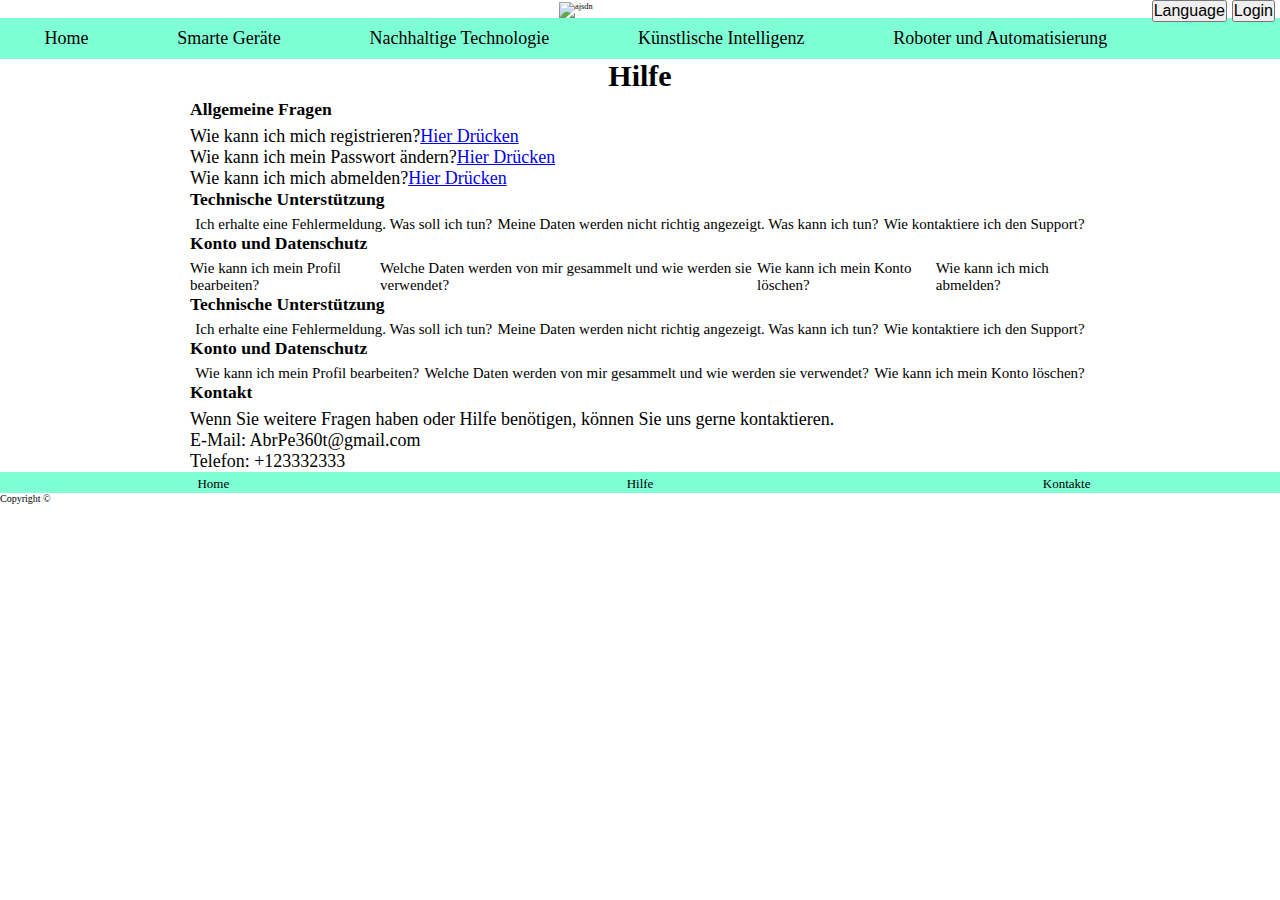
==== help.html @ 1a80948c "Update help.html" ====
<!DOCTYPE html>
<html lang="de">
    <meta charset="UTF-8">
    <meta http-equiv="X-UA-Compatible" content="IE=edge">
    <meta name="viewport" content="width=device-width, initial-scale=1.0">
    <link rel="stylesheet" href="https://use.fontawesome.com/releases/v5.8.2/css/all.css">
    <link rel="stylesheet" href="Projekt.css">
    <title>Technologie & Innovation Website/Help</title>
<body>
    <header>
            <img src="Img/vector-abstract-logo-globe-technology-innovation-concept-pattern-eps-71979812.webp" alt="ajsdn" width="400px" height="200px" >
            <!-- Button for Login -->
        <input type="button" value="Login" style="float: right;">
            <!-- End Button for Login--> 
            <!-- Starte button for lang-->
        <input type="button" value="Language" style="float: right;">
            <!-- End Button for lang-->
        
    </header>
    <nav class="help">
        <ul>
            <li><a href="index.html">Home</a></li>
            <li><a href="smarte_geräte.html">Smarte Geräte</a></li>
            <li><a href="nachhaltige_technologie.html">Nachhaltige Technologie</a></li>
            <li><a href="künstlische_intelligenz.html">Künstlische Intelligenz</a></li>
            <li><a href="roboter_und_automatisierung.html">Roboter und Automatisierung</a></li>
        </ul>
    </nav>
    <main class="help">
    <section>
        
    <h1>Hilfe</h1>

    <h3>Allgemeine Fragen</h3>
        <p>Wie kann ich mich registrieren?<a href="#">Hier Drücken</a></p>
        <p>Wie kann ich mein Passwort ändern?<a href="#">Hier Drücken</a></p>
        <p>Wie kann ich mich abmelden?<a href="#">Hier Drücken</a></p>
  
    <h3>Technische Unterstützung</h3>
    <ul>
        <li>Ich erhalte eine Fehlermeldung. Was soll ich tun?<a href="#"></a></li>
        <li>Meine Daten werden nicht richtig angezeigt. Was kann ich tun?<a href="#"></a></li>
        <li>Wie kontaktiere ich den Support?<a href="#"></a></li>
    </ul>
  
    <h3>Konto und Datenschutz</h3>
    <ul>
        <li>Wie kann ich mein Profil bearbeiten?<a href="#"></a></li>
        <li>Welche Daten werden von mir gesammelt und wie werden sie verwendet?<a href="#"></a></li>
        <li>Wie kann ich mein Konto löschen?<a href="#"></a></li>
        <li>Wie kann ich mich abmelden?</li>
    </ul>
        
    <h3>Technische Unterstützung</h3>
        <ul>
          <li>Ich erhalte eine Fehlermeldung. Was soll ich tun?<a href="#"></a></li>
          <li>Meine Daten werden nicht richtig angezeigt. Was kann ich tun?<a href="#"></a></li>
          <li>Wie kontaktiere ich den Support?<a href="#"></a></li>
        </ul>
        
    <h3>Konto und Datenschutz</h3>
        <ul>
          <li>Wie kann ich mein Profil bearbeiten?<a href="#"></a></li>
          <li>Welche Daten werden von mir gesammelt und wie werden sie verwendet?<a href="#"></a></li>
          <li>Wie kann ich mein Konto löschen?<a href="#"></a></li>
        </ul>
        
        <h3>Kontakt</h3>
        <p>
          Wenn Sie weitere Fragen haben oder Hilfe benötigen, können Sie uns gerne kontaktieren.
        </p>
        <p>
          E-Mail: AbrPe360t@gmail.com<br>
          Telefon: +123332333
        </p>
    </section>
    </main>
    <footer>
        <nav class="menu">
            <ul>
                <li><a href="index.html">Home</a></li>
                <li><a href="help.html">Hilfe</a></li>
                <li><a href="kontakte.html">Kontakte</a></li>
            </ul>
        </nav>
    <div class="copy">
        Copyright &copy;
    </div>
    </footer>
</body>
</html>
---- Projekt.css ----
html {
    box-sizing: border-box;
    font-size: 62.5%;
    height: 100%;
}

*, *::before, *::after {
    box-sizing: inherit;
    margin: 0;
    padding: 0;
}

main section {
  width: 900px;
  margin-left: auto;
  margin-right: auto;
  font-size: 150%;
}

header input {
  margin-right: 5px;
  font-size: 160%;
}

header {
  text-align: center;
}
ul {
    list-style-type: none;
    display: flex;
    justify-content: space-evenly;
}

nav {
    background-color: aquamarine;
    margin: 0px;
    padding: 0px;
}
h1 {
  text-align: center;
  margin-bottom: 6px;
}
h3 {
  margin-bottom: 6px;
}
article {
    background-color: cadetblue;
}
nav a {
    text-decoration: none;
    color: rgb(0, 0, 0);
    font-size: 18px;
}
nav li {
    padding: 10px;
    flex: 1 0 auto;
    text-align: center;
}
.menu ul {
    display: grid;
    grid-template-columns: 1fr 1fr 1fr;
    font-size: 10px;    
}
.menu ul a {
    font-size: small;
    text-align: center;
}
.menu li {
    padding: 0px;
    margin: 0px;
}
img {
    font-size: smaller;
}
p { 
  font-size: 120%;
}
.info {
  margin-bottom: 8px;
  margin-top: 2px;
}
.menu ul{
  font-size: 175%;
}
.Kontakte { 
text-align: center;
width: 900px;
margin-left: auto;
margin-right: auto;
font-size: 150%;
}
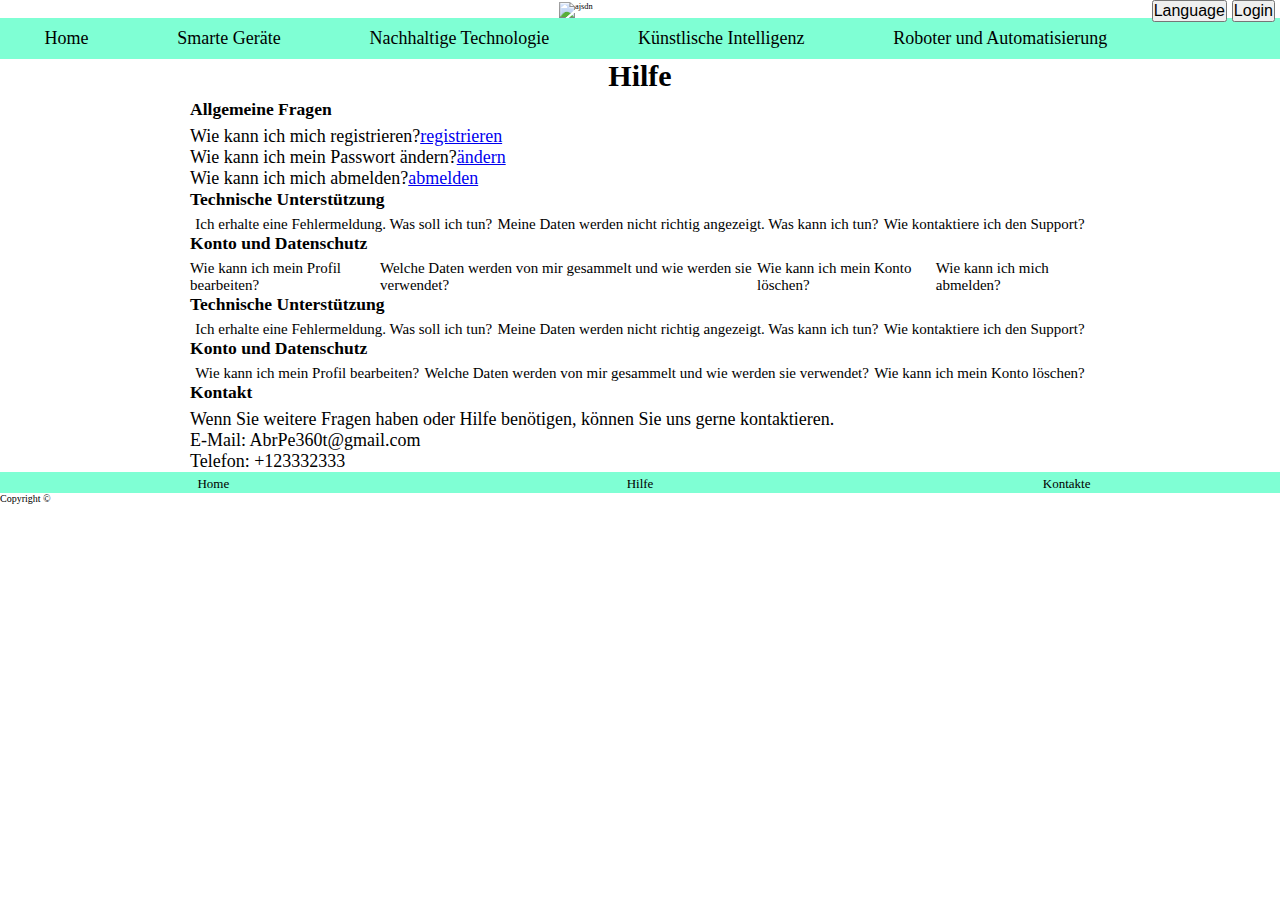
==== commit 94dad5fa: "Update help.html" ====
--- a/help.html
+++ b/help.html
@@ -32,9 +32,9 @@
     <h1>Hilfe</h1>
 
     <h3>Allgemeine Fragen</h3>
-        <p>Wie kann ich mich registrieren?<a href="#">Hier Drücken</a></p>
-        <p>Wie kann ich mein Passwort ändern?<a href="#">Hier Drücken</a></p>
-        <p>Wie kann ich mich abmelden?<a href="#">Hier Drücken</a></p>
+        <p>Wie kann ich mich registrieren?<a href="#">registrieren</a></p>
+        <p>Wie kann ich mein Passwort ändern?<a href="#">ändern</a></p>
+        <p>Wie kann ich mich abmelden?<a href="#">abmelden</a></p>
   
     <h3>Technische Unterstützung</h3>
     <ul>
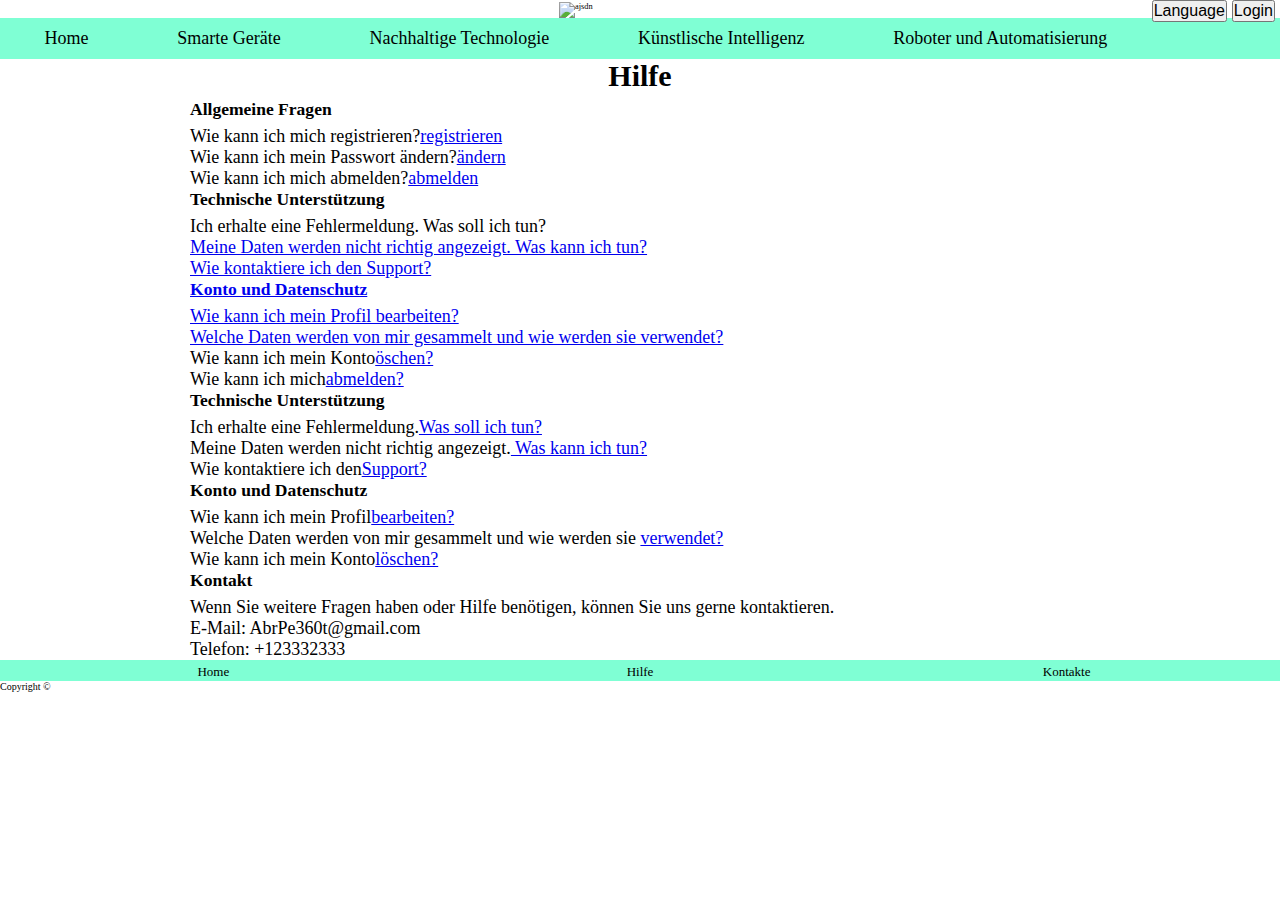
==== commit 886a6689: "Update help.html" ====
--- a/help.html
+++ b/help.html
@@ -37,33 +37,26 @@
         <p>Wie kann ich mich abmelden?<a href="#">abmelden</a></p>
   
     <h3>Technische Unterstützung</h3>
-    <ul>
-        <li>Ich erhalte eine Fehlermeldung. Was soll ich tun?<a href="#"></a></li>
-        <li>Meine Daten werden nicht richtig angezeigt. Was kann ich tun?<a href="#"></a></li>
-        <li>Wie kontaktiere ich den Support?<a href="#"></a></li>
-    </ul>
+        <p>Ich erhalte eine Fehlermeldung. Was soll ich tun?<a href="#"></p>
+        <p>Meine Daten werden nicht richtig angezeigt. Was kann ich tun?<a href="#"></p>
+        <p>Wie kontaktiere ich den Support?<a href="#"></p>
+    
   
     <h3>Konto und Datenschutz</h3>
-    <ul>
-        <li>Wie kann ich mein Profil bearbeiten?<a href="#"></a></li>
-        <li>Welche Daten werden von mir gesammelt und wie werden sie verwendet?<a href="#"></a></li>
-        <li>Wie kann ich mein Konto löschen?<a href="#"></a></li>
-        <li>Wie kann ich mich abmelden?</li>
-    </ul>
+        <p>Wie kann ich mein Profil bearbeiten?<a href="#"></p>
+        <p>Welche Daten werden von mir gesammelt und wie werden sie verwendet?<a href="#"></a></p>
+        <p>Wie kann ich mein Konto<a href="#">öschen?</a></p>
+        <p>Wie kann ich mich<a href="#">abmelden?</a></p>
         
     <h3>Technische Unterstützung</h3>
-        <ul>
-          <li>Ich erhalte eine Fehlermeldung. Was soll ich tun?<a href="#"></a></li>
-          <li>Meine Daten werden nicht richtig angezeigt. Was kann ich tun?<a href="#"></a></li>
-          <li>Wie kontaktiere ich den Support?<a href="#"></a></li>
-        </ul>
+          <p>Ich erhalte eine Fehlermeldung.<a href="#">Was soll ich tun?</a></p>
+          <p>Meine Daten werden nicht richtig angezeigt.<a href="#"> Was kann ich tun?</a></p>
+          <p>Wie kontaktiere ich den<a href="#">Support?</a></p>
         
     <h3>Konto und Datenschutz</h3>
-        <ul>
-          <li>Wie kann ich mein Profil bearbeiten?<a href="#"></a></li>
-          <li>Welche Daten werden von mir gesammelt und wie werden sie verwendet?<a href="#"></a></li>
-          <li>Wie kann ich mein Konto löschen?<a href="#"></a></li>
-        </ul>
+          <p>Wie kann ich mein Profil<a href="#">bearbeiten?</a></p>
+          <p>Welche Daten werden von mir gesammelt und wie werden sie <a href="#">verwendet?</a></p>
+          <p>Wie kann ich mein Konto<a href="#">löschen?</a></p>
         
         <h3>Kontakt</h3>
         <p>
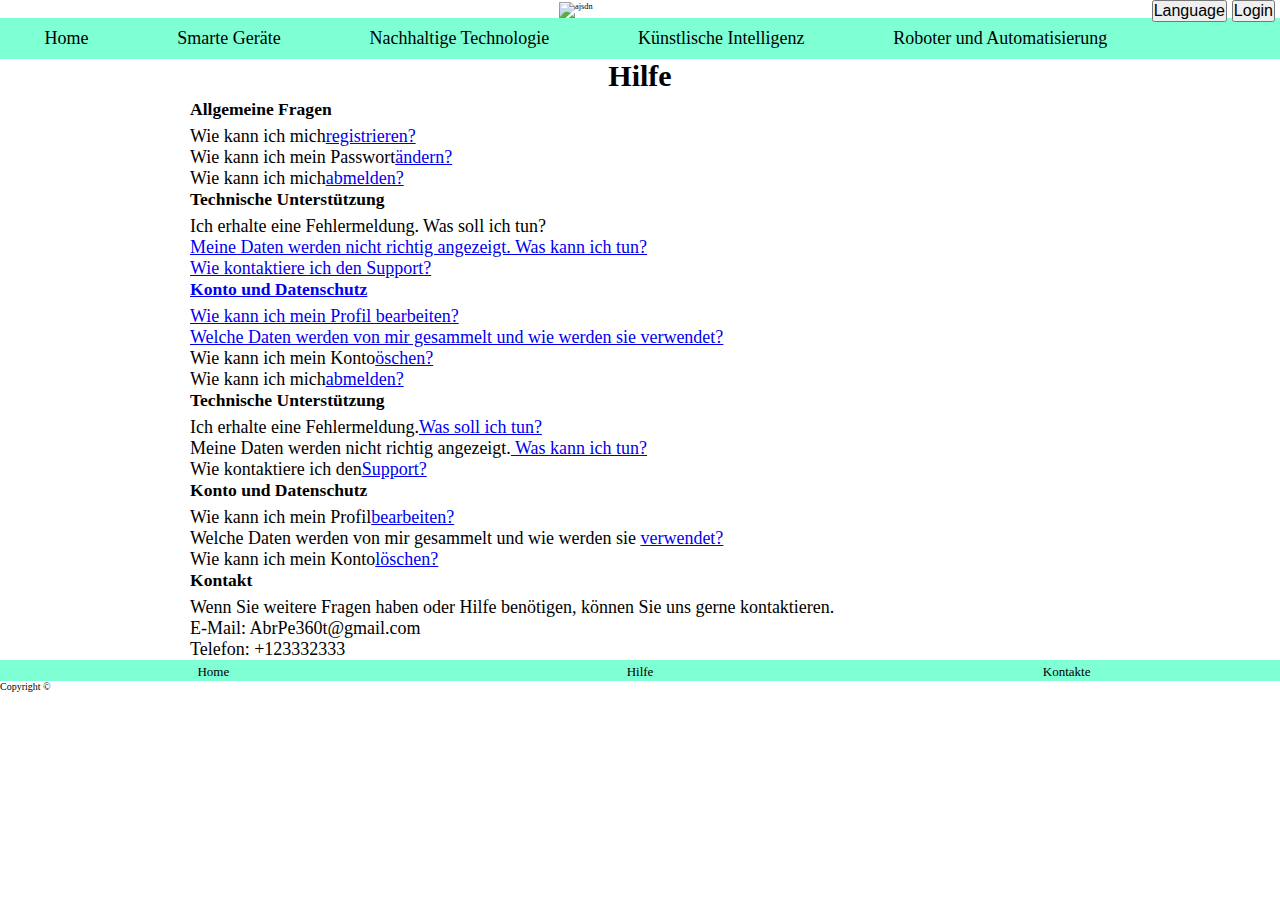
==== commit 0ae918bd: "Update help.html" ====
--- a/help.html
+++ b/help.html
@@ -32,9 +32,9 @@
     <h1>Hilfe</h1>
 
     <h3>Allgemeine Fragen</h3>
-        <p>Wie kann ich mich registrieren?<a href="#">registrieren</a></p>
-        <p>Wie kann ich mein Passwort ändern?<a href="#">ändern</a></p>
-        <p>Wie kann ich mich abmelden?<a href="#">abmelden</a></p>
+        <p>Wie kann ich mich<a href="#">registrieren?</a></p>
+        <p>Wie kann ich mein Passwort<a href="#">ändern?</a></p>
+        <p>Wie kann ich mich<a href="#">abmelden?</a></p>
   
     <h3>Technische Unterstützung</h3>
         <p>Ich erhalte eine Fehlermeldung. Was soll ich tun?<a href="#"></p>
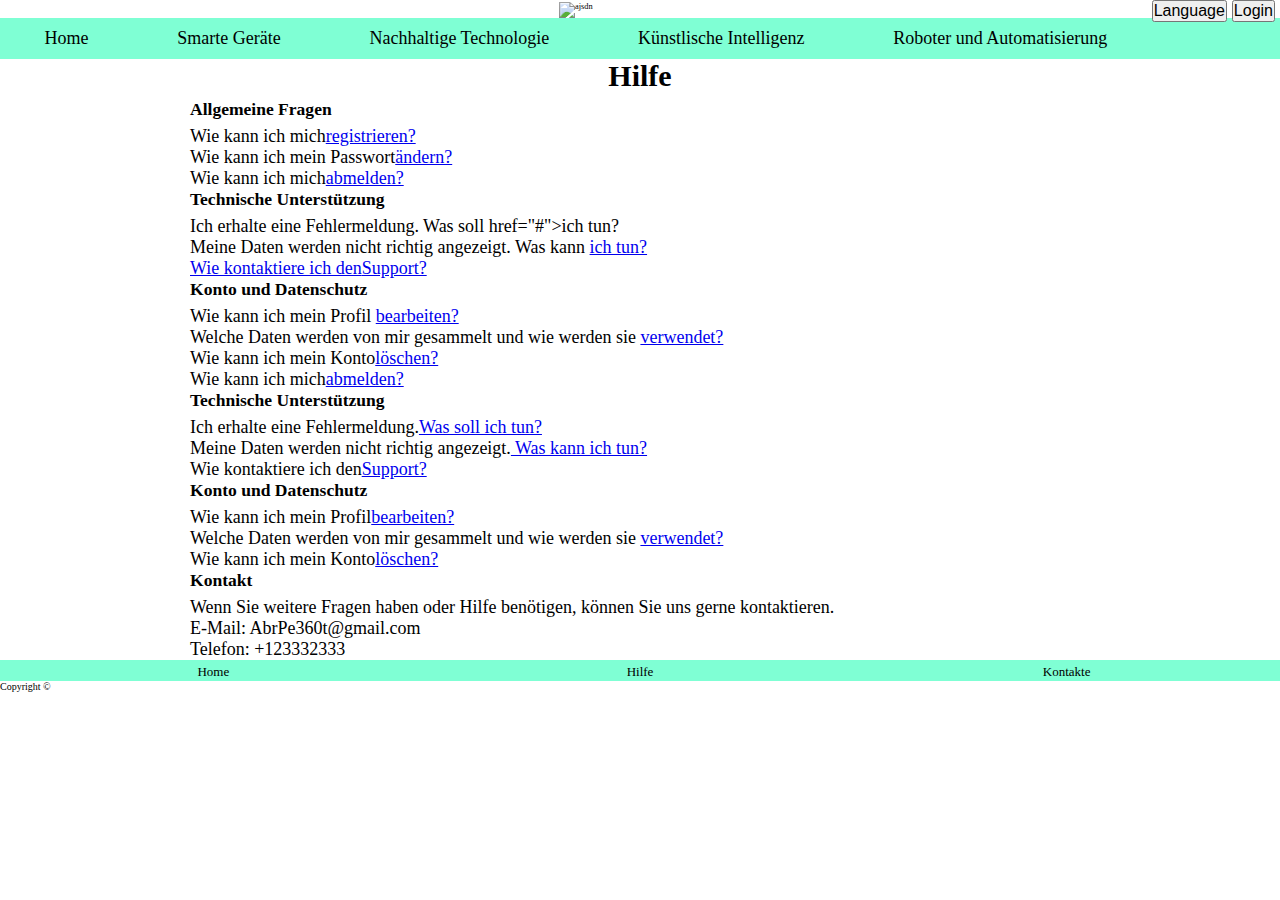
==== commit 3cc24b19: "Update help.html" ====
--- a/help.html
+++ b/help.html
@@ -37,15 +37,15 @@
         <p>Wie kann ich mich<a href="#">abmelden?</a></p>
   
     <h3>Technische Unterstützung</h3>
-        <p>Ich erhalte eine Fehlermeldung. Was soll ich tun?<a href="#"></p>
-        <p>Meine Daten werden nicht richtig angezeigt. Was kann ich tun?<a href="#"></p>
-        <p>Wie kontaktiere ich den Support?<a href="#"></p>
+        <p>Ich erhalte eine Fehlermeldung. Was soll <a> href="#">ich tun?</a></p>
+        <p>Meine Daten werden nicht richtig angezeigt. Was kann <a href="#">ich tun?</p>
+        <p>Wie kontaktiere ich den<a href="#">Support?</a></p>
     
   
     <h3>Konto und Datenschutz</h3>
-        <p>Wie kann ich mein Profil bearbeiten?<a href="#"></p>
-        <p>Welche Daten werden von mir gesammelt und wie werden sie verwendet?<a href="#"></a></p>
-        <p>Wie kann ich mein Konto<a href="#">öschen?</a></p>
+        <p>Wie kann ich mein Profil <a href="#">bearbeiten?</a></p>
+        <p>Welche Daten werden von mir gesammelt und wie werden sie <a href="#">verwendet?</a></p>
+        <p>Wie kann ich mein Konto<a href="#">löschen?</a></p>
         <p>Wie kann ich mich<a href="#">abmelden?</a></p>
         
     <h3>Technische Unterstützung</h3>
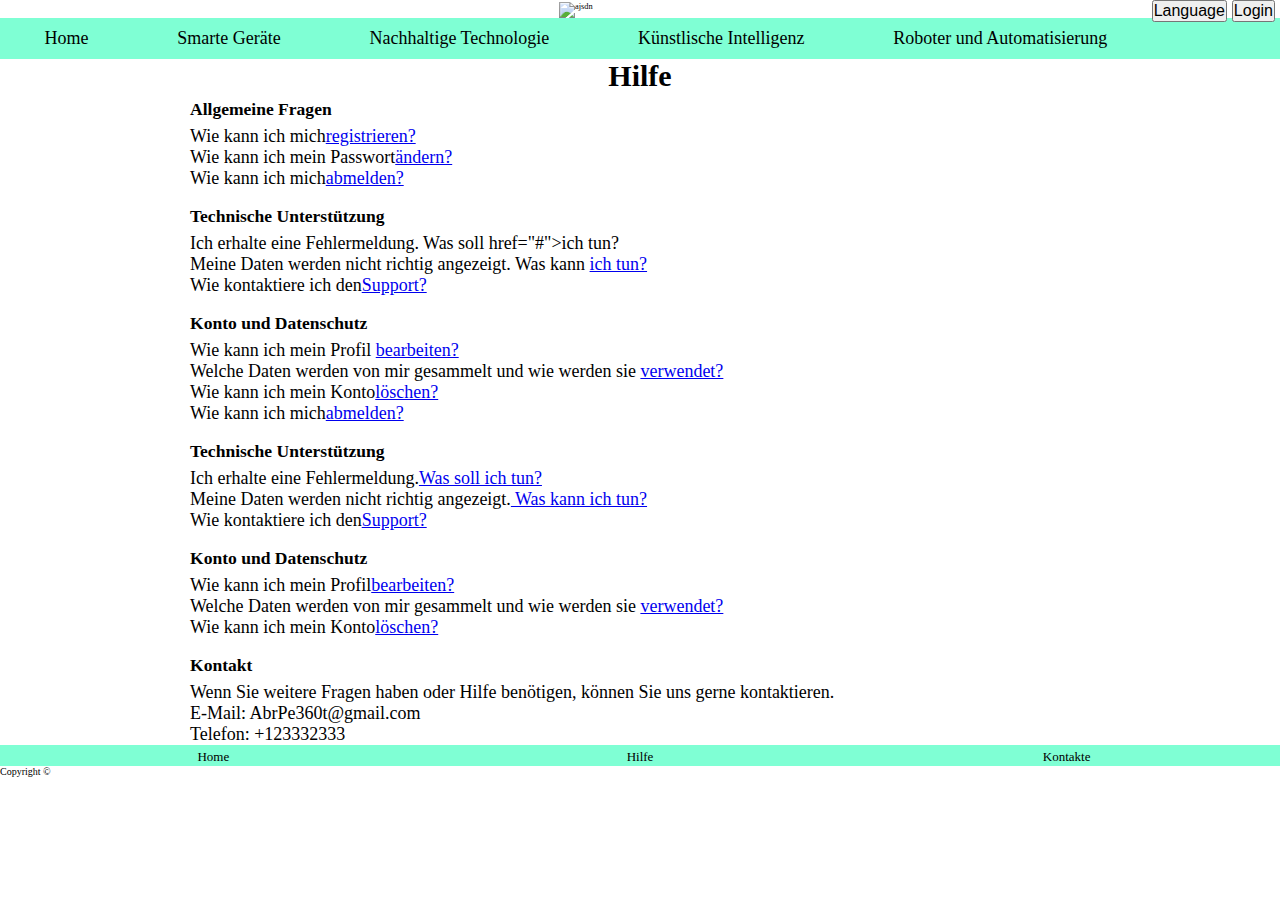
==== commit c2deb855: "Update help.html" ====
--- a/help.html
+++ b/help.html
@@ -35,30 +35,34 @@
         <p>Wie kann ich mich<a href="#">registrieren?</a></p>
         <p>Wie kann ich mein Passwort<a href="#">ändern?</a></p>
         <p>Wie kann ich mich<a href="#">abmelden?</a></p>
+        <br>
   
     <h3>Technische Unterstützung</h3>
         <p>Ich erhalte eine Fehlermeldung. Was soll <a> href="#">ich tun?</a></p>
-        <p>Meine Daten werden nicht richtig angezeigt. Was kann <a href="#">ich tun?</p>
+        <p>Meine Daten werden nicht richtig angezeigt. Was kann <a href="#">ich tun?</a></p>
         <p>Wie kontaktiere ich den<a href="#">Support?</a></p>
-    
+        <br>
   
     <h3>Konto und Datenschutz</h3>
         <p>Wie kann ich mein Profil <a href="#">bearbeiten?</a></p>
         <p>Welche Daten werden von mir gesammelt und wie werden sie <a href="#">verwendet?</a></p>
         <p>Wie kann ich mein Konto<a href="#">löschen?</a></p>
         <p>Wie kann ich mich<a href="#">abmelden?</a></p>
+        <br>
         
     <h3>Technische Unterstützung</h3>
-          <p>Ich erhalte eine Fehlermeldung.<a href="#">Was soll ich tun?</a></p>
-          <p>Meine Daten werden nicht richtig angezeigt.<a href="#"> Was kann ich tun?</a></p>
-          <p>Wie kontaktiere ich den<a href="#">Support?</a></p>
+        <p>Ich erhalte eine Fehlermeldung.<a href="#">Was soll ich tun?</a></p>
+        <p>Meine Daten werden nicht richtig angezeigt.<a href="#"> Was kann ich tun?</a></p>
+        <p>Wie kontaktiere ich den<a href="#">Support?</a></p>
+        <br>
         
     <h3>Konto und Datenschutz</h3>
-          <p>Wie kann ich mein Profil<a href="#">bearbeiten?</a></p>
-          <p>Welche Daten werden von mir gesammelt und wie werden sie <a href="#">verwendet?</a></p>
-          <p>Wie kann ich mein Konto<a href="#">löschen?</a></p>
+        <p>Wie kann ich mein Profil<a href="#">bearbeiten?</a></p>
+        <p>Welche Daten werden von mir gesammelt und wie werden sie <a href="#">verwendet?</a></p>
+        <p>Wie kann ich mein Konto<a href="#">löschen?</a></p>
+        <br>
         
-        <h3>Kontakt</h3>
+    <h3>Kontakt</h3>
         <p>
           Wenn Sie weitere Fragen haben oder Hilfe benötigen, können Sie uns gerne kontaktieren.
         </p>
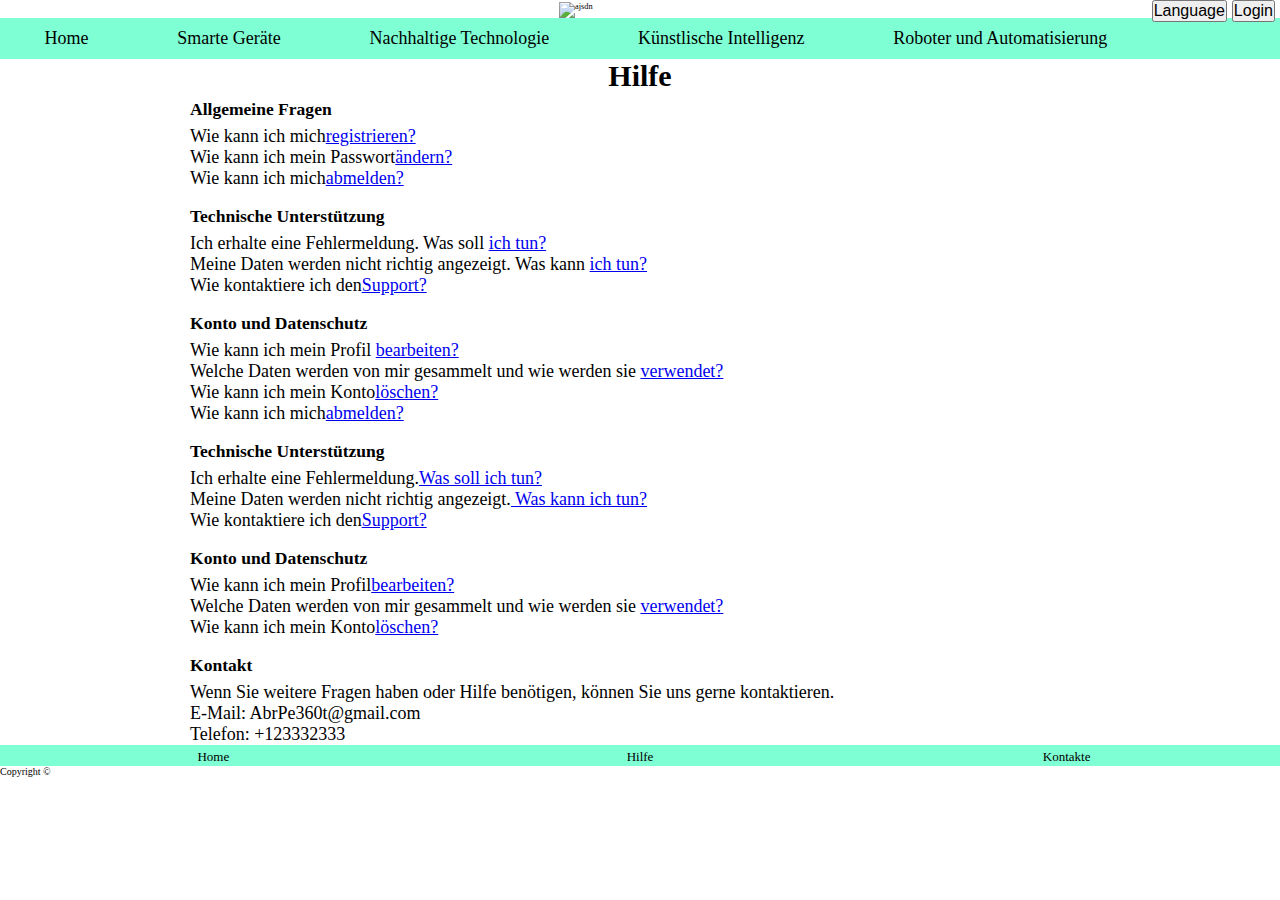
==== commit 12d39341: "Update help.html" ====
--- a/help.html
+++ b/help.html
@@ -38,7 +38,7 @@
         <br>
   
     <h3>Technische Unterstützung</h3>
-        <p>Ich erhalte eine Fehlermeldung. Was soll <a> href="#">ich tun?</a></p>
+        <p>Ich erhalte eine Fehlermeldung. Was soll <a href="#">ich tun?</a></p>
         <p>Meine Daten werden nicht richtig angezeigt. Was kann <a href="#">ich tun?</a></p>
         <p>Wie kontaktiere ich den<a href="#">Support?</a></p>
         <br>
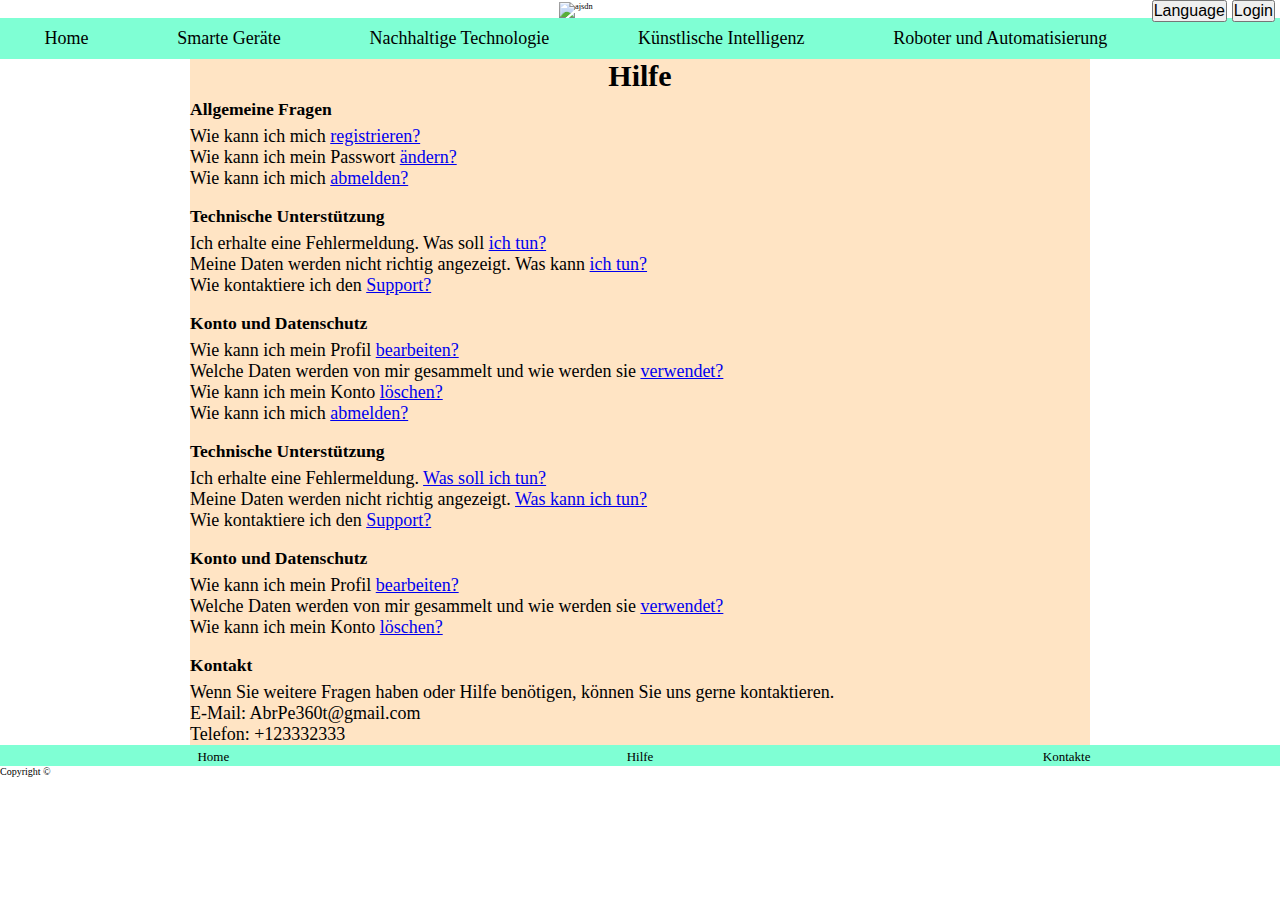
==== commit 510fd7de: "Update help.html" ====
--- a/help.html
+++ b/help.html
@@ -32,34 +32,34 @@
     <h1>Hilfe</h1>
 
     <h3>Allgemeine Fragen</h3>
-        <p>Wie kann ich mich<a href="#">registrieren?</a></p>
-        <p>Wie kann ich mein Passwort<a href="#">ändern?</a></p>
-        <p>Wie kann ich mich<a href="#">abmelden?</a></p>
+        <p>Wie kann ich mich <a href="#">registrieren?</a></p>
+        <p>Wie kann ich mein Passwort <a href="#">ändern?</a></p>
+        <p>Wie kann ich mich <a href="#">abmelden?</a></p>
         <br>
   
     <h3>Technische Unterstützung</h3>
         <p>Ich erhalte eine Fehlermeldung. Was soll <a href="#">ich tun?</a></p>
         <p>Meine Daten werden nicht richtig angezeigt. Was kann <a href="#">ich tun?</a></p>
-        <p>Wie kontaktiere ich den<a href="#">Support?</a></p>
+        <p>Wie kontaktiere ich den <a href="#">Support?</a></p>
         <br>
   
     <h3>Konto und Datenschutz</h3>
-        <p>Wie kann ich mein Profil <a href="#">bearbeiten?</a></p>
+        <p>Wie kann ich mein Profil <a href="#">bearbeiten? </a></p>
         <p>Welche Daten werden von mir gesammelt und wie werden sie <a href="#">verwendet?</a></p>
-        <p>Wie kann ich mein Konto<a href="#">löschen?</a></p>
-        <p>Wie kann ich mich<a href="#">abmelden?</a></p>
+        <p>Wie kann ich mein Konto <a href="#">löschen?</a></p>
+        <p>Wie kann ich mich <a href="#">abmelden?</a></p>
         <br>
         
     <h3>Technische Unterstützung</h3>
-        <p>Ich erhalte eine Fehlermeldung.<a href="#">Was soll ich tun?</a></p>
-        <p>Meine Daten werden nicht richtig angezeigt.<a href="#"> Was kann ich tun?</a></p>
-        <p>Wie kontaktiere ich den<a href="#">Support?</a></p>
+        <p>Ich erhalte eine Fehlermeldung. <a href="#">Was soll ich tun?</a></p>
+        <p>Meine Daten werden nicht richtig angezeigt. <a href="#"> Was kann ich tun?</a></p>
+        <p>Wie kontaktiere ich den <a href="#">Support?</a></p>
         <br>
         
     <h3>Konto und Datenschutz</h3>
-        <p>Wie kann ich mein Profil<a href="#">bearbeiten?</a></p>
+        <p>Wie kann ich mein Profil <a href="#">bearbeiten?</a></p>
         <p>Welche Daten werden von mir gesammelt und wie werden sie <a href="#">verwendet?</a></p>
-        <p>Wie kann ich mein Konto<a href="#">löschen?</a></p>
+        <p>Wie kann ich mein Konto <a href="#">löschen?</a></p>
         <br>
         
     <h3>Kontakt</h3>
--- a/Projekt.css
+++ b/Projekt.css
@@ -15,6 +15,7 @@
   margin-left: auto;
   margin-right: auto;
   font-size: 150%;
+  background-color: bisque;
 }
 
 header input {
